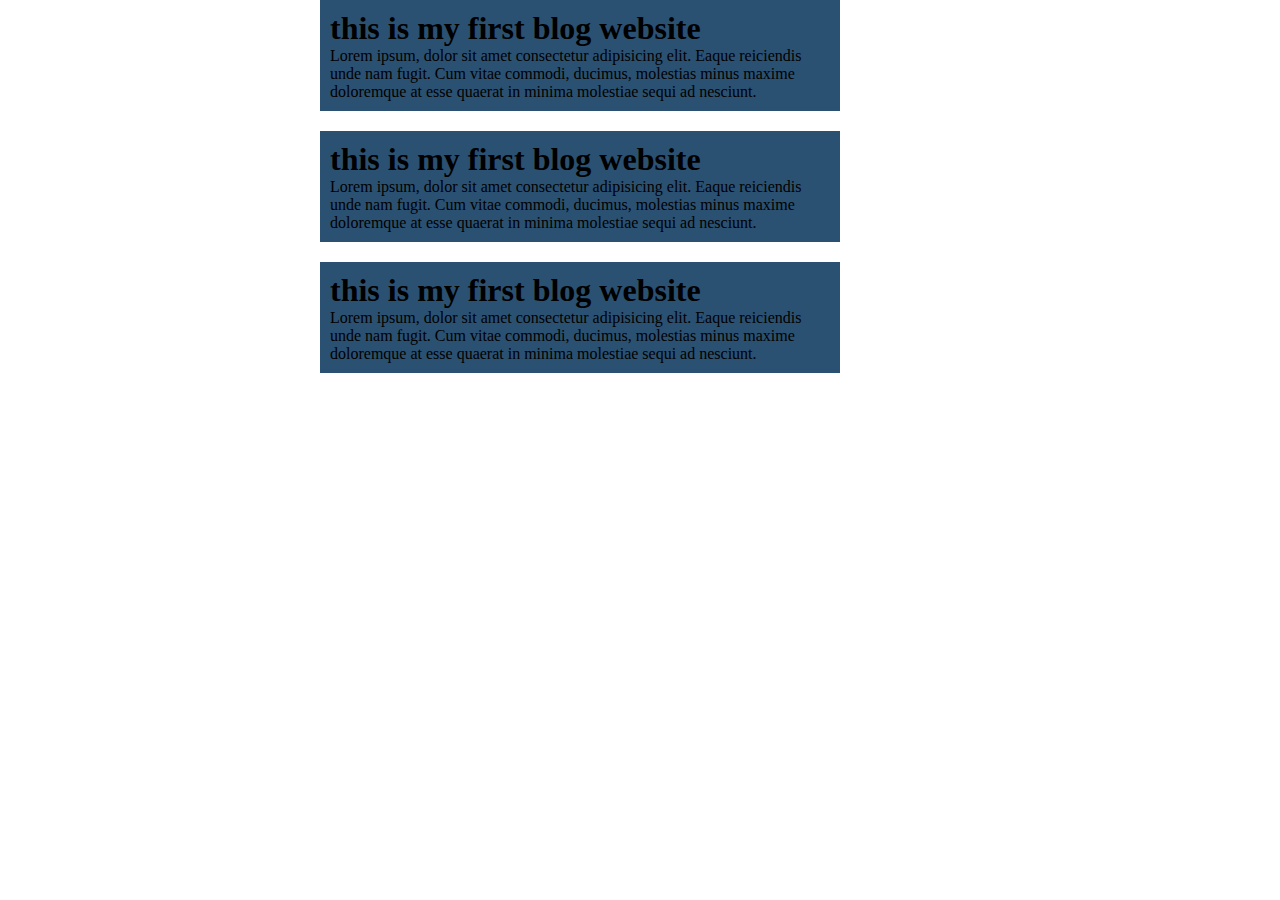
==== new.html @ 6a5140a0 "new blog website" ====
<!DOCTYPE html>
<html lang="en">
<head>
    <meta charset="UTF-8">
    <meta name="viewport" content="width=device-width, initial-scale=1.0">
    <title>my new blog</title>
    <link rel="stylesheet" href="new.css">
</head>
<body>
    <div>
        <h1>this is my first blog website</h1>
    <p>Lorem ipsum, dolor sit amet consectetur adipisicing elit. Eaque reiciendis unde nam fugit. Cum vitae commodi, ducimus, molestias minus maxime doloremque at esse quaerat in minima molestiae sequi ad nesciunt.</p>
    </div>
    <div>
        <h1>this is my first blog website</h1>
    <p>Lorem ipsum, dolor sit amet consectetur adipisicing elit. Eaque reiciendis unde nam fugit. Cum vitae commodi, ducimus, molestias minus maxime doloremque at esse quaerat in minima molestiae sequi ad nesciunt.</p>
    </div>
    <div>
        <h1>this is my first blog website</h1>
    <p>Lorem ipsum, dolor sit amet consectetur adipisicing elit. Eaque reiciendis unde nam fugit. Cum vitae commodi, ducimus, molestias minus maxime doloremque at esse quaerat in minima molestiae sequi ad nesciunt.</p>
    </div>
</body>
</html>
---- new.css ----
*{
    margin: 0px;
    padding: 0px;
}
div{
    background: #2b5172;
    width: 500px;
    display: inline-block;
    margin-left: 25%;
    margin-right: 25%;
    margin-bottom: 20px;
    padding: 10px;
}
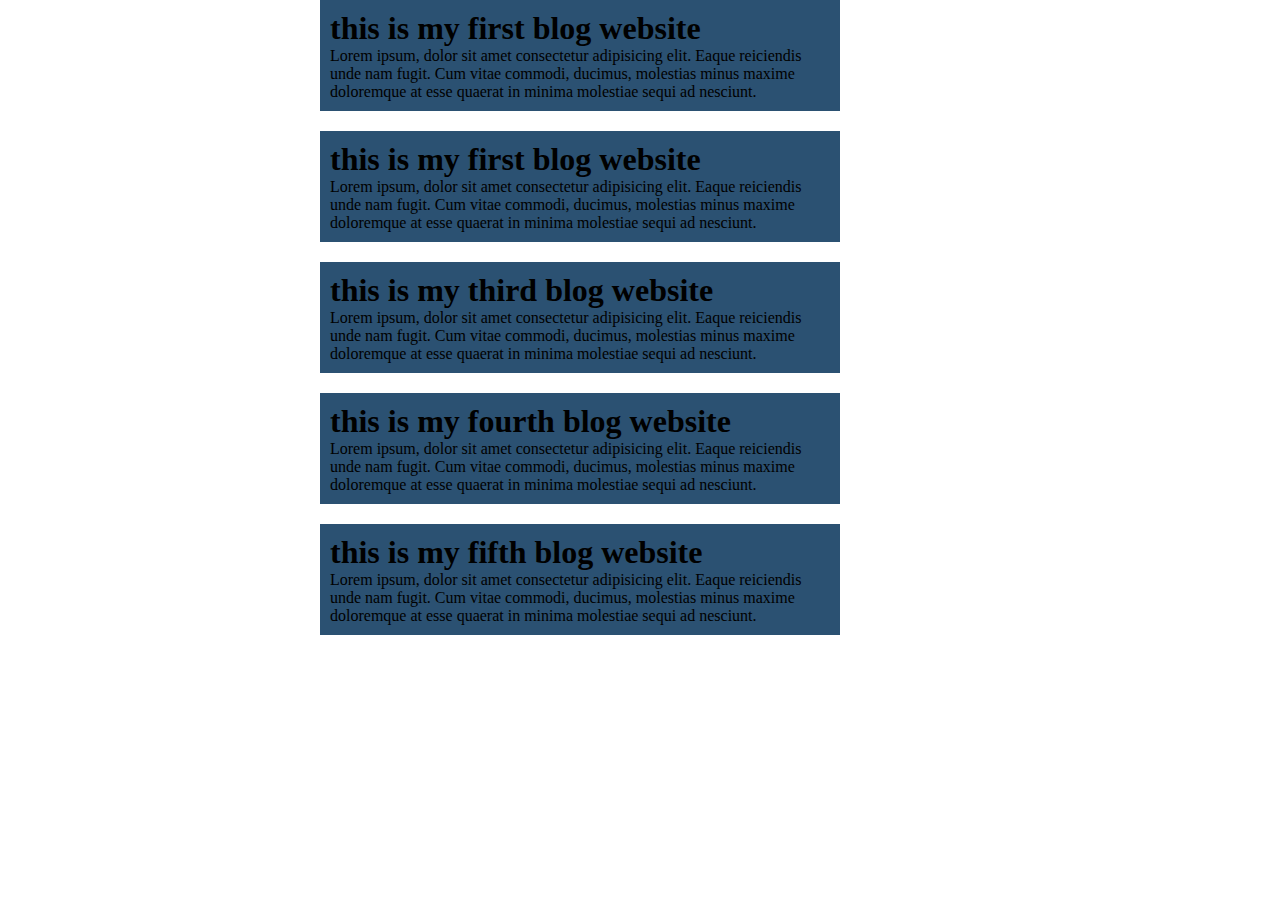
==== commit 0e2be123: "another blog website" ====
--- a/new.html
+++ b/new.html
@@ -16,7 +16,15 @@
     <p>Lorem ipsum, dolor sit amet consectetur adipisicing elit. Eaque reiciendis unde nam fugit. Cum vitae commodi, ducimus, molestias minus maxime doloremque at esse quaerat in minima molestiae sequi ad nesciunt.</p>
     </div>
     <div>
-        <h1>this is my first blog website</h1>
+        <h1>this is my third blog website</h1>
+    <p>Lorem ipsum, dolor sit amet consectetur adipisicing elit. Eaque reiciendis unde nam fugit. Cum vitae commodi, ducimus, molestias minus maxime doloremque at esse quaerat in minima molestiae sequi ad nesciunt.</p>
+    </div>
+    <div>
+        <h1>this is my fourth blog website</h1>
+    <p>Lorem ipsum, dolor sit amet consectetur adipisicing elit. Eaque reiciendis unde nam fugit. Cum vitae commodi, ducimus, molestias minus maxime doloremque at esse quaerat in minima molestiae sequi ad nesciunt.</p>
+    </div>
+    <div>
+        <h1>this is my fifth blog website</h1>
     <p>Lorem ipsum, dolor sit amet consectetur adipisicing elit. Eaque reiciendis unde nam fugit. Cum vitae commodi, ducimus, molestias minus maxime doloremque at esse quaerat in minima molestiae sequi ad nesciunt.</p>
     </div>
 </body>
